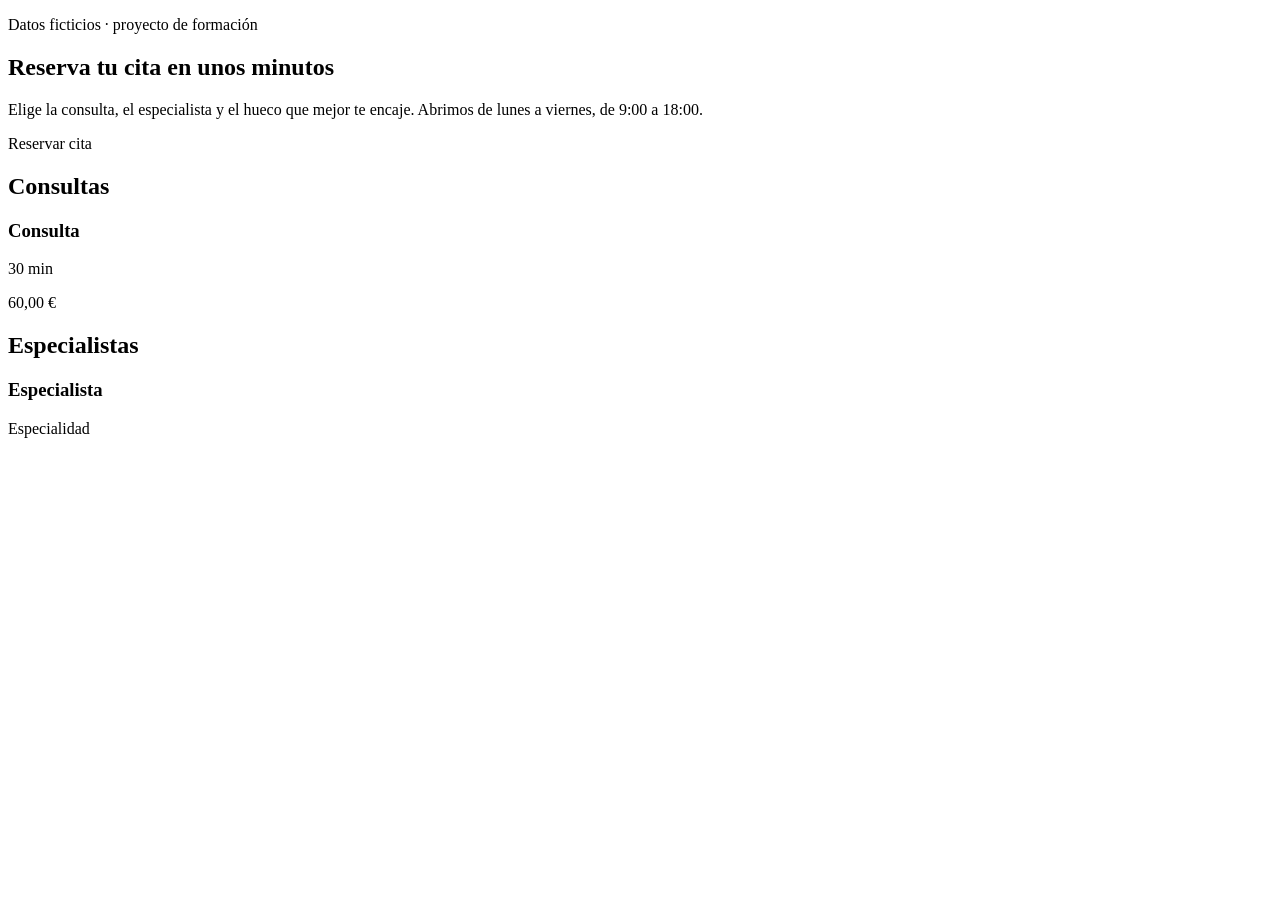
==== src/main/resources/templates/index.html @ 30b70800 "feat: primera versión de la clínica demo Reserva de citas con reglas de horario, días laborables, ci" ====
<!DOCTYPE html>
<html lang="es" xmlns:th="http://www.thymeleaf.org">
<head th:replace="~{fragments/layout :: head('Inicio')}"></head>
<body>
<header class="top" th:replace="~{fragments/layout :: nav}"></header>

<main>
    <section class="hero">
        <p class="eyebrow">Datos ficticios · proyecto de formación</p>
        <h1>Reserva tu cita en unos minutos</h1>
        <p class="lead">Elige la consulta, el especialista y el hueco que mejor te encaje. Abrimos de lunes a viernes, de 9:00 a 18:00.</p>
        <a class="btn" th:href="@{/reservar}">Reservar cita</a>
    </section>

    <section>
        <h2>Consultas</h2>
        <div class="grid">
            <article class="card" th:each="t : ${treatments}">
                <h3 th:text="${t.name()}">Consulta</h3>
                <p class="meta" th:text="${t.durationMinutes()} + ' min'">30 min</p>
                <p class="price" th:text="${#strings.concat(t.price(), ' €')}">60,00 €</p>
            </article>
        </div>
    </section>

    <section>
        <h2>Especialistas</h2>
        <div class="grid">
            <article class="card" th:each="s : ${specialists}">
                <h3 th:text="${s.name()}">Especialista</h3>
                <p class="meta" th:text="${s.specialty()}">Especialidad</p>
            </article>
        </div>
    </section>
</main>
</body>
</html>
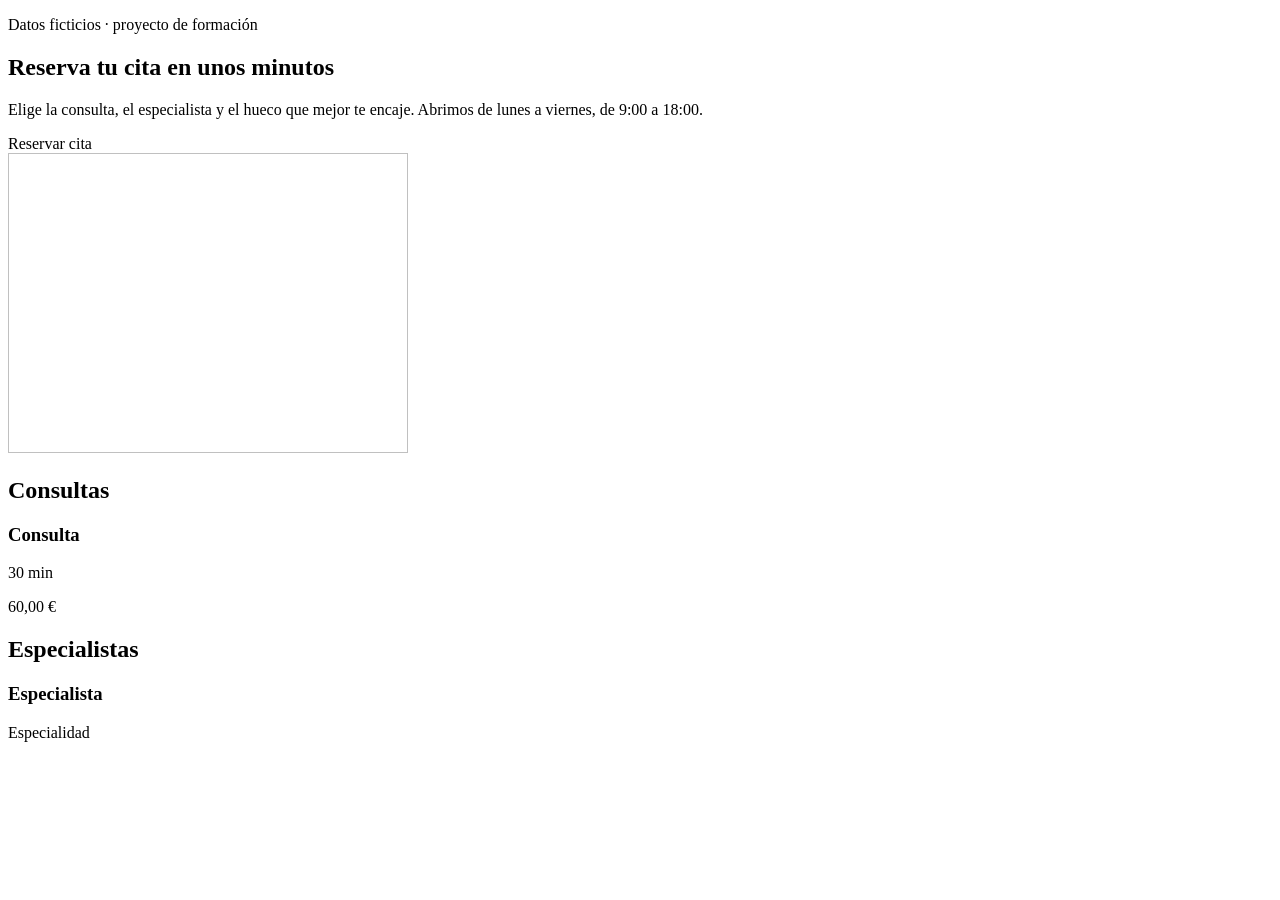
==== commit 7f82da81: "feat: imagen ilustrativa en la portada - Ilustración SVG de un calendario con cita confirmada junto " ====
--- a/src/main/resources/templates/index.html
+++ b/src/main/resources/templates/index.html
@@ -1,34 +1,37 @@
 <!DOCTYPE html>
-<html lang="es" xmlns:th="http://www.thymeleaf.org">
-<head th:replace="~{fragments/layout :: head('Inicio')}"></head>
+<html th:lang="${#locale.language}" xmlns:th="http://www.thymeleaf.org">
+<head th:replace="~{fragments/layout :: head(#{title.home})}"></head>
 <body>
 <header class="top" th:replace="~{fragments/layout :: nav}"></header>
 
 <main>
     <section class="hero">
-        <p class="eyebrow">Datos ficticios · proyecto de formación</p>
-        <h1>Reserva tu cita en unos minutos</h1>
-        <p class="lead">Elige la consulta, el especialista y el hueco que mejor te encaje. Abrimos de lunes a viernes, de 9:00 a 18:00.</p>
-        <a class="btn" th:href="@{/reservar}">Reservar cita</a>
+        <div class="hero-text">
+            <p class="eyebrow" th:text="#{home.eyebrow}">Datos ficticios · proyecto de formación</p>
+            <h1 th:text="#{home.title}">Reserva tu cita en unos minutos</h1>
+            <p class="lead" th:text="#{home.lead}">Elige la consulta, el especialista y el hueco que mejor te encaje. Abrimos de lunes a viernes, de 9:00 a 18:00.</p>
+            <a class="btn" th:href="@{/reservar}" th:text="#{home.book}">Reservar cita</a>
+        </div>
+        <img class="hero-image" th:src="@{/img/hero-appointment.svg}" th:alt="#{home.image-alt}" width="400" height="300">
     </section>
 
     <section>
-        <h2>Consultas</h2>
+        <h2 th:text="#{home.treatments}">Consultas</h2>
         <div class="grid">
             <article class="card" th:each="t : ${treatments}">
-                <h3 th:text="${t.name()}">Consulta</h3>
-                <p class="meta" th:text="${t.durationMinutes()} + ' min'">30 min</p>
-                <p class="price" th:text="${#strings.concat(t.price(), ' €')}">60,00 €</p>
+                <h3 th:text="${t.name}">Consulta</h3>
+                <p class="meta" th:text="#{home.minutes(${t.durationMinutes})}">30 min</p>
+                <p class="price" th:text="${#strings.concat(t.price, ' €')}">60,00 €</p>
             </article>
         </div>
     </section>
 
     <section>
-        <h2>Especialistas</h2>
+        <h2 th:text="#{home.specialists}">Especialistas</h2>
         <div class="grid">
             <article class="card" th:each="s : ${specialists}">
-                <h3 th:text="${s.name()}">Especialista</h3>
-                <p class="meta" th:text="${s.specialty()}">Especialidad</p>
+                <h3 th:text="${s.name}">Especialista</h3>
+                <p class="meta" th:text="${s.specialty}">Especialidad</p>
             </article>
         </div>
     </section>
